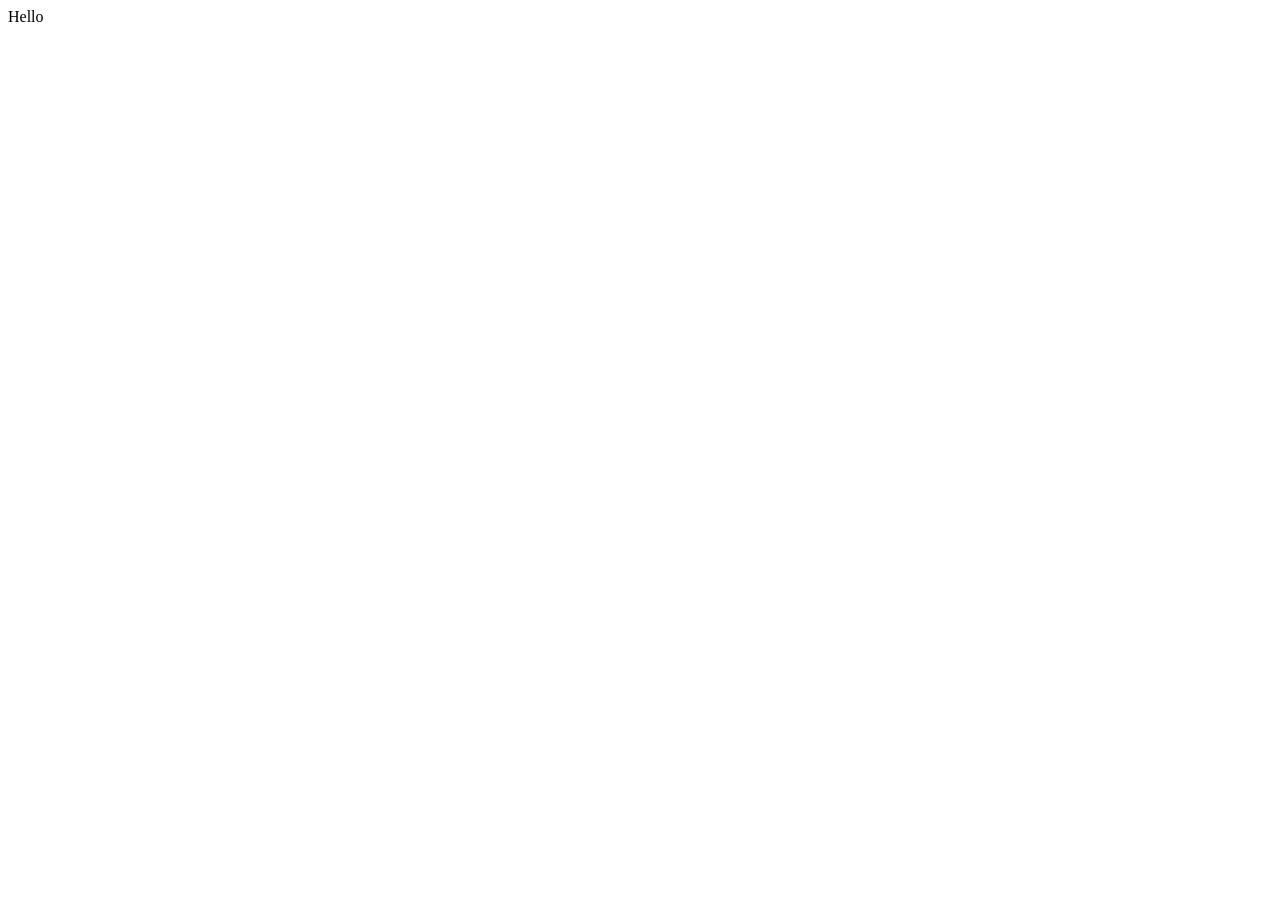
==== index.html @ a6fac2bb "feat: add index.html" ====
<!DOCTYPE html>
<html lang="en">
<head>
    <meta charset="UTF-8">
    <meta name="viewport" content="width=device-width, initial-scale=1.0">
    <title>Document</title>
</head>
<body>
    Hello
</body>
</html>
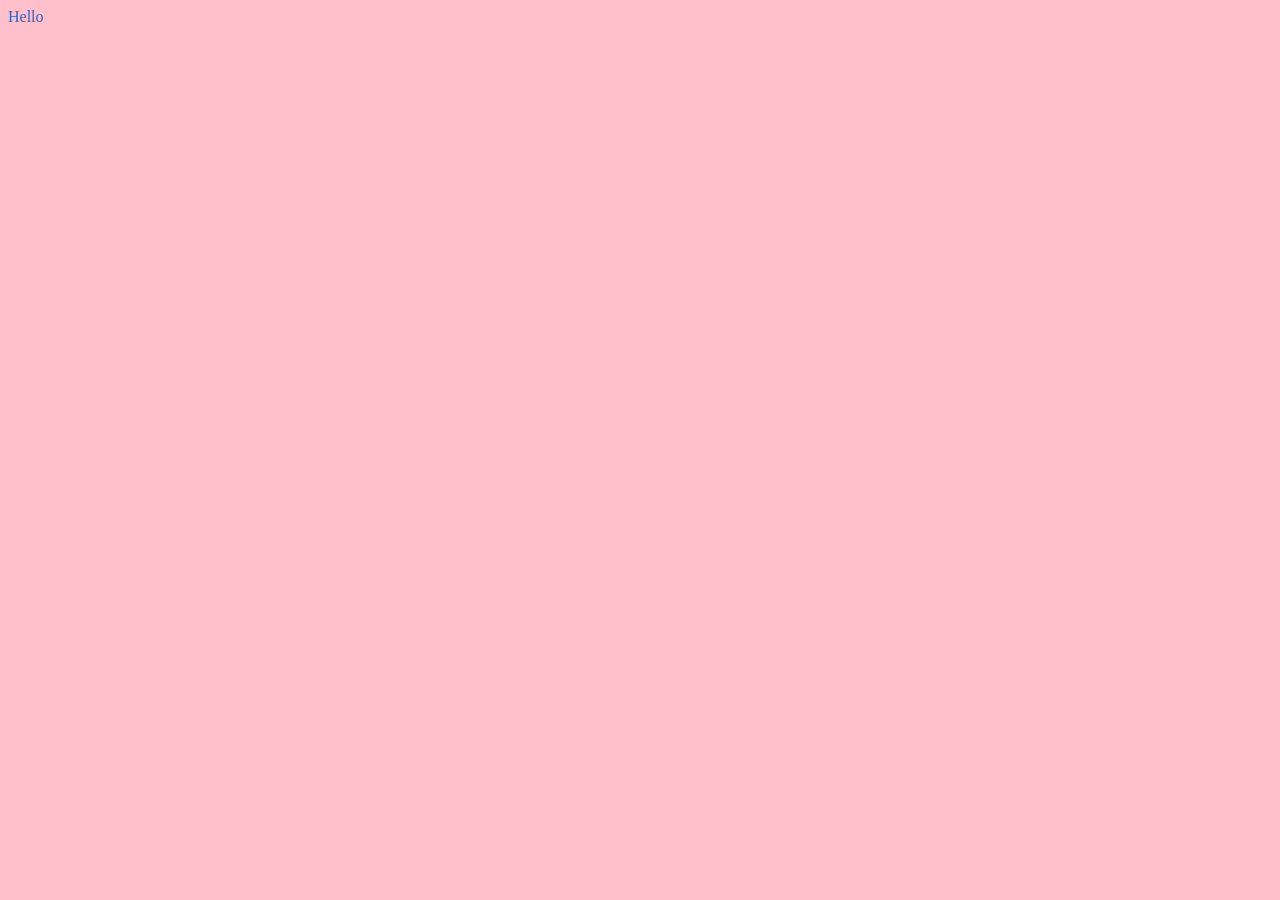
==== commit 87ea02c4: "feat: add css" ====
--- a/index.html
+++ b/index.html
@@ -4,6 +4,7 @@
     <meta charset="UTF-8">
     <meta name="viewport" content="width=device-width, initial-scale=1.0">
     <title>Document</title>
+    <link rel="stylesheet" href="assets/style.css">
 </head>
 <body>
     Hello
--- a/assets/style.css
+++ b/assets/style.css
@@ -0,0 +1,4 @@
+body{
+    background-color: pink;
+    color: rgba(9, 87, 204, 0.884);
+}
